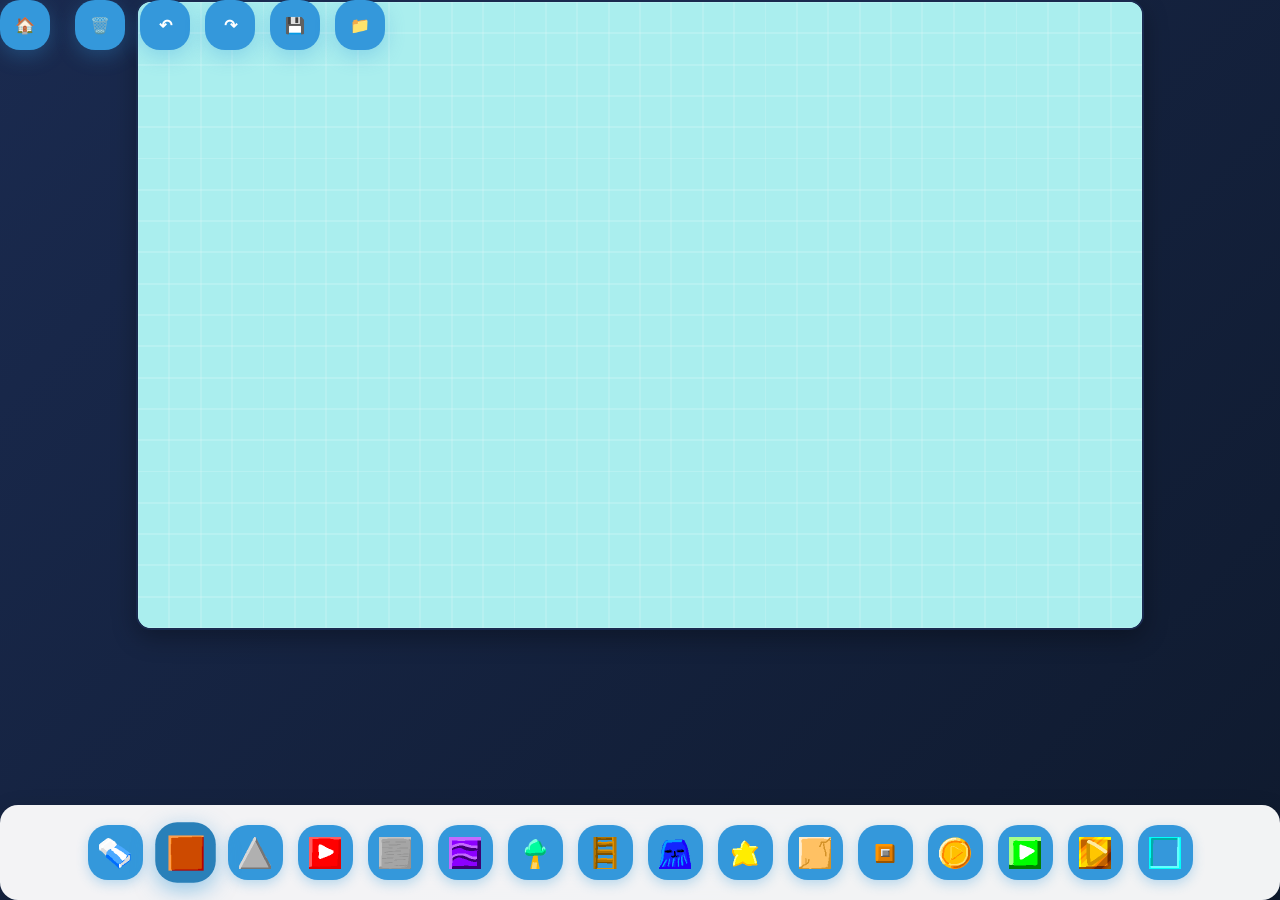
==== editor.html @ df490952 "Add files via upload" ====
<!DOCTYPE html>
<html lang="ja">
<head>
  <meta charset="UTF-8" />
  <meta name="viewport" content="width=device-width, initial-scale=1.0, user-scalable=no, viewport-fit=cover">
  <meta name="apple-mobile-web-app-capable" content="yes">
  <meta name="apple-mobile-web-app-status-bar-style" content="black-translucent">
  <meta name="mobile-web-app-capable" content="yes">
  <meta name="theme-color" content="#1a2a4f">
  <title>2Dマップエディタ（ドラッグ設置対応）</title>
  <style>
    * {
      touch-action: manipulation;
      -webkit-touch-callout: none;
      -webkit-user-select: none;
      -khtml-user-select: none;
      -moz-user-select: none;
      -ms-user-select: none;
      user-select: none;
      box-sizing: border-box;
    }
    
    html {
      background: linear-gradient(135deg, #1a2a4f, #0f1a2e);
      min-height: 100vh;
      min-height: 100dvh;
    }
    
    body {
      margin: 0;
      font-family: "Yu Gothic", "Hiragino Kaku Gothic ProN", sans-serif;
      background: linear-gradient(135deg, #1a2a4f, #0f1a2e);
      color: #1a2a4f;
      display: flex;
      flex-direction: column;
      align-items: center;
      overflow: hidden;
      position: fixed;
      width: 100vw;
      height: 100vh;
      height: 100dvh;
      -webkit-overflow-scrolling: touch;
    }
    
    canvas {
      background: #aee;
      image-rendering: pixelated;
      image-rendering: -moz-crisp-edges;
      image-rendering: crisp-edges;
      border: 2px solid #1a2a4f;
      max-width: 100vw;
      max-height: 70vh;
      max-height: 70dvh;
      width: auto;
      height: auto;
      touch-action: none;
      box-shadow: 0 8px 25px rgba(0,0,0,0.3);
      border-radius: 15px;
    }
    
    #slotBar {
      display: flex;
      justify-content: center;
      background: rgba(255, 255, 255, 0.95);
      border-radius: 18px;
      padding: clamp(15px, 4vw, 20px);
      margin: clamp(15px, 4vw, 20px);
      gap: clamp(12px, 3vw, 15px);
      flex-wrap: wrap;
      max-width: 1200px;
      width: 100%;
      box-shadow: 0 8px 25px rgba(0,0,0,0.2);
      margin-top: 80px;
      backdrop-filter: blur(15px);
      -webkit-backdrop-filter: blur(15px);
    }
    
    .tile-slot {
      width: clamp(45px, 12vw, 55px);
      height: clamp(45px, 12vw, 55px);
      border-radius: 20px;
      border: none;
      display: flex;
      justify-content: center;
      align-items: center;
      cursor: pointer;
      background: #3498db;
      color: white;
      font-size: clamp(12px, 3vw, 14px);
      font-weight: bold;
      transition: all 0.3s ease;
      box-shadow: 0 4px 12px rgba(52, 152, 219, 0.3);
    }
    
    .tile-slot:hover {
      background: #2980b9;
      transform: translateY(-3px);
      box-shadow: 0 6px 18px rgba(52, 152, 219, 0.4);
    }
    
    .tile-slot.selected {
      background: #2980b9;
      color: white;
      transform: scale(1.1);
      box-shadow: 0 6px 20px rgba(52, 152, 219, 0.5);
    }
    
    #homeButton, #clearButton, #undoButton, #redoButton, #exportButton, #importButton {
      position: absolute;
      top: env(safe-area-inset-top, 10px);
      font-size: clamp(16px, 4vw, 18px);
      padding: clamp(12px, 3vw, 16px);
      z-index: 999;
      background: #3498db;
      color: white;
      border-radius: 20px;
      border: none;
      font-weight: bold;
      cursor: pointer;
      min-width: clamp(50px, 12vw, 60px);
      height: clamp(50px, 12vw, 60px);
      display: flex;
      align-items: center;
      justify-content: center;
      box-shadow: 0 6px 20px rgba(52, 152, 219, 0.3);
      transition: all 0.3s ease;
    }
    
    #homeButton:hover, #clearButton:hover, #undoButton:hover, #redoButton:hover, #exportButton:hover, #importButton:hover {
      background: #2980b9;
      transform: translateY(-3px);
      box-shadow: 0 8px 25px rgba(52, 152, 219, 0.4);
    }
    
    #homeButton { left: env(safe-area-inset-left, 10px); }
    #clearButton { left: calc(env(safe-area-inset-left, 10px) + 75px); }
    #undoButton { left: calc(env(safe-area-inset-left, 10px) + 140px); }
    #redoButton { left: calc(env(safe-area-inset-left, 10px) + 205px); }
    #exportButton { left: calc(env(safe-area-inset-left, 10px) + 270px); }
    #importButton { left: calc(env(safe-area-inset-left, 10px) + 335px); }
    
    #fileInput {
      display: none;
    }
    
    /* モバイル用のボタン配置 */
    @media (max-width: 768px) {
      #homeButton, #clearButton, #undoButton, #redoButton, #exportButton, #importButton {
        top: env(safe-area-inset-top, 5px);
        font-size: clamp(16px, 4vw, 18px);
        padding: clamp(10px, 2.5vw, 15px);
        min-width: clamp(45px, 10vw, 55px);
        height: clamp(45px, 10vw, 55px);
      }
      
      #homeButton { left: env(safe-area-inset-left, 5px); }
      #clearButton { left: calc(env(safe-area-inset-left, 5px) + 65px); }
      #undoButton { left: calc(env(safe-area-inset-left, 5px) + 125px); }
      #redoButton { left: calc(env(safe-area-inset-left, 5px) + 185px); }
      #exportButton { left: calc(env(safe-area-inset-left, 5px) + 245px); }
      #importButton { left: calc(env(safe-area-inset-left, 5px) + 305px); }
      
      .tile-slot {
        width: clamp(40px, 10vw, 50px);
        height: clamp(40px, 10vw, 50px);
        font-size: clamp(11px, 2.5vw, 13px);
      }
      
      #slotBar {
        padding: clamp(12px, 3vw, 15px);
        gap: clamp(10px, 2.5vw, 12px);
        margin-top: 70px;
      }
    }
    
    /* 小さい画面でのボタン配置（上部いっぱいに配置） */
    @media (max-width: 600px) {
      #homeButton, #clearButton, #undoButton, #redoButton, #exportButton, #importButton {
        top: env(safe-area-inset-top, 5px);
        font-size: clamp(14px, 3.5vw, 16px);
        padding: clamp(8px, 2vw, 12px);
        min-width: clamp(40px, 8vw, 50px);
        height: clamp(40px, 8vw, 50px);
      }
      
      /* 上部いっぱいに横並びで配置 */
      #homeButton { left: env(safe-area-inset-left, 5px); }
      #clearButton { left: calc(env(safe-area-inset-left, 5px) + 60px); }
      #undoButton { left: calc(env(safe-area-inset-left, 5px) + 115px); }
      #redoButton { left: calc(env(safe-area-inset-left, 5px) + 170px); }
      #exportButton { left: calc(env(safe-area-inset-left, 5px) + 225px); }
      #importButton { left: calc(env(safe-area-inset-left, 5px) + 280px); }
      
      .tile-slot {
        width: clamp(35px, 8vw, 45px);
        height: clamp(35px, 8vw, 45px);
        font-size: clamp(10px, 2vw, 12px);
      }
      
      #slotBar {
        padding: clamp(10px, 2.5vw, 12px);
        gap: clamp(8px, 2vw, 10px);
        margin-top: 70px;
        max-width: 800px;
      }
    }
    
    /* 横画面対応 */
    @media (orientation: landscape) {
      canvas {
        max-height: 80vh;
        max-height: 80dvh;
      }
      
      #slotBar {
        position: fixed;
        bottom: env(safe-area-inset-bottom, 15px);
        left: env(safe-area-inset-left, 15px);
        right: env(safe-area-inset-right, 15px);
        margin: 0;
        margin-top: 0;
        max-width: none;
        width: auto;
      }
      
      #homeButton, #clearButton, #undoButton, #redoButton, #exportButton, #importButton {
        top: env(safe-area-inset-top, 5px);
        font-size: clamp(14px, 3vw, 16px);
        padding: clamp(8px, 2vw, 12px);
        min-width: clamp(40px, 8vw, 50px);
        height: clamp(40px, 8vw, 50px);
      }
    }
    
    /* iPhone SE などの小さい画面 */
    @media (max-width: 375px) and (max-height: 667px) {
      .tile-slot {
        width: clamp(32px, 7vw, 40px);
        height: clamp(32px, 7vw, 40px);
        font-size: clamp(9px, 2vw, 11px);
      }
      
      #slotBar {
        padding: clamp(8px, 2vw, 10px);
        gap: clamp(6px, 1.5vw, 8px);
        margin-top: 65px;
      }
      
      #homeButton, #clearButton, #undoButton, #redoButton, #exportButton, #importButton {
        min-width: clamp(35px, 7vw, 45px);
        height: clamp(35px, 7vw, 45px);
        font-size: clamp(12px, 3vw, 14px);
      }
    }
    
    /* 高解像度ディスプレイ対応 */
    @media (-webkit-min-device-pixel-ratio: 2), (min-resolution: 192dpi) {
      .tile-slot {
        border-width: 1px;
      }
      
      #homeButton, #clearButton, #undoButton, #redoButton, #exportButton, #importButton {
        border-width: 1px;
      }
    }
  </style>
</head>
<body>
  <div id="message" style="position:fixed;top:10px;left:50%;transform:translateX(-50%);background:#fff;padding:8px 16px;border-radius:8px;color:#1a2a4f;display:none;z-index:9999;font-weight:bold"></div>
  <canvas id="gameCanvas" width="1024" height="640"></canvas>
  <div id="slotBar"></div>
  <button id="homeButton">🏠</button>
  <button id="clearButton">🗑️</button>
  <button id="undoButton">↶</button>
  <button id="redoButton">↷</button>
  <button id="exportButton">💾</button>
  <button id="importButton">📁</button>
  <input type="file" id="fileInput" accept=".json">
  <script>
    const urlParams = new URLSearchParams(window.location.search);
    const slotName = urlParams.get("slot") || "新しいワールド";

    const TILE_SIZE = 32;
    const canvas = document.getElementById("gameCanvas");
    const ctx = canvas.getContext("2d");

    // キャンバスサイズの動的調整
    function resizeCanvas() {
      const maxWidth = window.innerWidth * 0.95;
      const maxHeight = window.innerHeight * 0.7;
      const aspectRatio = 1024 / 640; // 元のキャンバスのアスペクト比
      
      let newWidth = maxWidth;
      let newHeight = maxWidth / aspectRatio;
      
      if (newHeight > maxHeight) {
        newHeight = maxHeight;
        newWidth = maxHeight * aspectRatio;
      }
      
      // キャンバスの表示サイズを調整（実際の解像度は変更しない）
      canvas.style.width = newWidth + 'px';
      canvas.style.height = newHeight + 'px';
      
      console.log('エディターキャンバスサイズ調整:', {
        width: newWidth,
        height: newHeight
      });
    }

    // 初期サイズ調整
    resizeCanvas();

    // ウィンドウリサイズ時の調整
    window.addEventListener('resize', resizeCanvas);
    window.addEventListener('orientationchange', () => {
      setTimeout(resizeCanvas, 100); // 向き変更後に少し待ってから調整
    });

    const cols = 100;
    const rows = 20;
    const map = Array.from({ length: rows }, () => Array(cols).fill(0));

    // 取り消し・やり直し機能の履歴管理
    let undoHistory = [];
    let redoHistory = [];
    let isUndoRedoAction = false; // 取り消し・やり直し中のフラグ

    // --- ワールドデータ自動読み込み ---
    function loadWorldData() {
      const saved = localStorage.getItem("world_" + slotName);
      if (saved) {
        try {
          const mapData = JSON.parse(saved);
          if (Array.isArray(mapData)) {
            // 古い形式（配列のみ）
            if (mapData.length === rows) {
              map.length = 0;
              map.push(...mapData);
            }
            window.dummyOverlays = {};
          } else if (mapData.map && Array.isArray(mapData.map)) {
            // 新しい形式（mapとdummyOverlaysを含む）
            if (mapData.map.length === rows) {
              map.length = 0;
              map.push(...mapData.map);
            }
            window.dummyOverlays = mapData.dummyOverlays || {};
          }
        } catch (e) {
          console.error("ワールドデータ読み込みエラー:", e);
          // 読み込み失敗時は何もしない
        }
      } else {
        // 保存データがない場合は初期化
        window.dummyOverlays = {};
      }
    }
    loadWorldData();

    // 設定の読み込み
    function loadEditorSettings() {
      const settings = JSON.parse(localStorage.getItem('gameSettings') || '{}');
      const keySettings = JSON.parse(localStorage.getItem('keySettings') || '{}');
      
      const defaults = {
        showGrid: true,
        snapToGrid: true
      };
      
      // デフォルトキー設定
      const defaultKeys = {
        editorLeft: 'a',
        editorRight: 'd',
        editorUp: 'w',
        editorDown: 's'
      };
      
      window.showGrid = settings.showGrid !== undefined ? settings.showGrid : defaults.showGrid;
      window.snapToGrid = settings.snapToGrid !== undefined ? settings.snapToGrid : defaults.snapToGrid;
      
      // エディターキー設定
      window.editorKeys = {};
      Object.keys(defaultKeys).forEach(key => {
        window.editorKeys[key] = keySettings[key] || defaultKeys[key];
      });
      
      console.log('エディタ設定読み込み完了:', {
        showGrid: window.showGrid, 
        snapToGrid: window.snapToGrid,
        keys: window.editorKeys
      });
    }
    loadEditorSettings();

    // 設定変更時のリアルタイム反映
    window.addEventListener('storage', (e) => {
      if (e.key === 'gameSettings' || e.key === 'keySettings') {
        console.log('エディタ設定が変更されました');
        loadEditorSettings();
      }
    });

    // images（0:消しゴム, 1:地面, 2:土, 3:敵, 4:ゴール, 5:石, 6:毒, 7:きのこ, 8:ハシゴ, 9:動く敵）
    const images = {
      0: new Image(),
      1: new Image(),
      2: new Image(),
      3: new Image(),
      4: new Image(),
      5: new Image(),
      6: new Image(),
      7: new Image(),
      8: new Image(),
      9: new Image(),
      10:new Image(),
      11:new Image(), // breakable block
      12: new Image(), // rail1
      13: new Image(), // rail2
      14: new Image(), // rail3
      15: new Image(), // coin
      16: new Image(), // checkpoint
      17: new Image(), // goldgoal
      19: new Image(), // dummy block
    };

    images[0].src = "assets/eraser.png";
    images[1].src = "assets/ground.png";
    images[2].src = "assets/dirt.png";
    images[3].src = "assets/enemy.png";
    images[4].src = "assets/goal.png";
    images[5].src = "assets/stone.png";
    images[6].src = "assets/poison.png";
    images[7].src = "assets/trampoline.png";
    images[8].src = "assets/ladder.png";
    images[9].src = "assets/enemy-move1.png";
    images[10].src = "assets/spawn.png";
    images[11].src = "assets/breakblock.png"; // breakable block
    images[12].src = "assets/rail1.png";
    images[13].src = "assets/rail2.png";
    images[14].src = "assets/rail3.png";
    images[15].src = "assets/coin.png";
    images[16].src = "assets/checkpoint.png";
    images[17].src = "assets/goldgoal.png";
    images[19].src = "assets/dummy.png"; // ダミーブロック
    
    // 画像読み込みエラーハンドリング
    Object.values(images).forEach(img => {
      img.onerror = function() {
        console.warn('画像読み込みエラー:', img.src);
      };
    });

    // スロットバー生成
    const slotBar = document.getElementById("slotBar");
    slotBar.innerHTML = "";
    // 1, 12, 13を除外しつつ15（コイン）、16（中間地点）、17（ゴールドゴール）、19（ダミー）は含める
    const slotIndices = Array.from({length: 20}, (_, i) => i).filter(i => i !== 1 && i !== 12 && i !== 13 && i !== 18);
    for (const i of slotIndices) {
      const div = document.createElement("div");
      div.className = "tile-slot";
      div.dataset.tile = i;
      div.innerHTML = `<img src="${images[i].src}" width="32" height="32">`;
      div.onclick = () => {
        document.querySelectorAll('.tile-slot').forEach(e => e.classList.remove("selected"));
        div.classList.add("selected");
        selectedTile = parseInt(div.dataset.tile);
      };
      // デフォルトは土（2）
      if (i === 2) div.classList.add("selected");
      slotBar.appendChild(div);
    }
    let selectedTile = 2;

    function showMessage(text) {
      const msg = document.getElementById("message");
      msg.innerText = text;
      msg.style.display = "block";
      setTimeout(() => { msg.style.display = "none"; }, 2000);
    }

    function showConfirm(text, onYes, onNo) {
      let old = document.getElementById("confirmDialog");
      if (old) old.remove();
      const dialog = document.createElement("div");
      dialog.id = "confirmDialog";
      dialog.style.position = "fixed";
      dialog.style.top = "50%";
      dialog.style.left = "50%";
      dialog.style.transform = "translate(-50%,-50%)";
      dialog.style.background = "#fff";
      dialog.style.color = "#1a2a4f";
      dialog.style.padding = "24px 32px";
      dialog.style.borderRadius = "18px"; // ←より大きな丸みもOK
      dialog.style.boxShadow = "0 6px 20px rgba(0,0,0,0.15)";
      dialog.style.zIndex = "99999";
      dialog.style.fontWeight = "bold";
      dialog.style.fontFamily = "\"Yu Gothic\", sans-serif";
      dialog.innerHTML = `
        <div style="margin-bottom:18px;font-size:18px;text-align:center;">${text}</div>
        <div style="display:flex;gap:24px;justify-content:center;">
          <button id="yesBtn" style="padding:10px 32px;border:none;border-radius:12px;background:#4466ff;color:#fff;font-size:16px;font-weight:bold;cursor:pointer;box-shadow:0 1px 4px #2235;">はい</button>
          <button id="noBtn" style="padding:10px 32px;border:none;border-radius:12px;background:#ccc;color:#1a2a4f;font-size:16px;font-weight:bold;cursor:pointer;">いいえ</button>
        </div>
      `;
      document.body.appendChild(dialog);
      document.getElementById("yesBtn").onclick = () => {
        dialog.remove();
        if (onYes) onYes();
      };
      document.getElementById("noBtn").onclick = () => {
        dialog.remove();
        if (onNo) onNo();
      };
    }

    // ボタンイベント
    document.getElementById("homeButton").onclick = () => {
      showConfirm("ホームに戻りますか？", () => {
        // 自動保存処理
        saveMap();
        // サムネイル保存処理
        draw();
        setTimeout(function() {
          localStorage.removeItem('thumb_' + slotName);
          const thumbCanvas = document.createElement('canvas');
          thumbCanvas.width = 256;
          thumbCanvas.height = 160;
          const thumbCtx = thumbCanvas.getContext('2d');
          thumbCtx.drawImage(canvas, 0, 0, thumbCanvas.width, thumbCanvas.height);
          const dataUrl = thumbCanvas.toDataURL('image/png');
          localStorage.setItem('thumb_' + slotName, dataUrl);
          setTimeout(function() {
            location.href = 'home.html';
          }, 50); // 50msだけ待つ
        }, 0);
      });
    };
    document.getElementById("clearButton").onclick = () => {
      showConfirm("マップをクリアしますか？この操作は取り消せません。", () => {
        saveMapState(); // クリア前の状態を保存
        for (let r = 0; r < rows; r++) {
          for (let c = 0; c < cols; c++) {
            map[r][c] = 0;
          }
        }
        window.dummyOverlays = {};
        showMessage("マップをクリアしました！");
      });
    };
    document.getElementById("undoButton").onclick = undo;
    document.getElementById("redoButton").onclick = redo;
    document.getElementById("exportButton").onclick = exportWorldData;
    document.getElementById("importButton").onclick = () => {
      document.getElementById("fileInput").click();
    };

    // ファイル選択時のイベント
    document.getElementById("fileInput").addEventListener("change", (e) => {
      const file = e.target.files[0];
      if (file) {
        importWorldData(file);
        // ファイル入力をリセット（同じファイルを再度選択できるように）
        e.target.value = "";
      }
    });

    // キーボードショートカット
    document.addEventListener("keydown", (e) => {
      if (e.ctrlKey || e.metaKey) { // Ctrl (Windows) または Cmd (Mac)
        if (e.key === "z") {
          e.preventDefault();
          undo();
        } else if (e.key === "y") {
          e.preventDefault();
          redo();
        }
      }
    });

    const camera = { x: 0, y: 0 };
    const keys = {};
    document.addEventListener("keydown", e => keys[e.key] = true);
    document.addEventListener("keyup", e => keys[e.key] = false);

    let isMouseDown = false;
    let hasSavedState = false; // ドラッグ中の状態保存フラグ
    canvas.addEventListener("mousedown", e => {
      isMouseDown = true;
      hasSavedState = false; // ドラッグ開始時にリセット
    });
    canvas.addEventListener("mouseup", e => {
      isMouseDown = false;
      hasSavedState = false; // ドラッグ終了時にリセット
    });
    canvas.addEventListener("mouseleave", e => {
      isMouseDown = false;
      hasSavedState = false; // マウスが離れた時もリセット
    });

    canvas.addEventListener("mousemove", placeTile);
    canvas.addEventListener("click", placeTile);

    // タッチイベント対応
    let isTouchDown = false;
    let lastPlacedTile = { row: -1, col: -1 }; // 最後に配置したタイルの位置
    let lastTouchTime = 0; // 最後のタッチ処理時間
    const touchThrottle = 16; // 約60fps（16ms間隔）
    
    canvas.addEventListener("touchstart", e => {
      e.preventDefault(); // デフォルトのスクロールを防ぐ
      isTouchDown = true;
      hasSavedState = false; // タッチ開始時にリセット
      lastPlacedTile = { row: -1, col: -1 }; // タッチ開始時にリセット
    });
    canvas.addEventListener("touchend", e => {
      e.preventDefault();
      isTouchDown = false;
      hasSavedState = false; // タッチ終了時にリセット
      lastPlacedTile = { row: -1, col: -1 }; // タッチ終了時にリセット
    });
    canvas.addEventListener("touchcancel", e => {
      e.preventDefault();
      isTouchDown = false;
      hasSavedState = false; // タッチキャンセル時もリセット
      lastPlacedTile = { row: -1, col: -1 }; // タッチキャンセル時もリセット
    });

    canvas.addEventListener("touchmove", e => {
      e.preventDefault(); // デフォルトのスクロールを防ぐ
      const now = performance.now();
      if (isTouchDown && e.touches.length > 0 && now - lastTouchTime > touchThrottle) {
        const touch = e.touches[0];
        placeTileTouch(touch);
        lastTouchTime = now;
      }
    });

    function placeTile(e) {
      if (!isMouseDown && e.type !== "click") return;
      const rect = canvas.getBoundingClientRect();
      const mx = e.clientX - rect.left + camera.x;
      const my = e.clientY - rect.top + camera.y;
      const col = Math.floor(mx / TILE_SIZE);
      const row = Math.floor(my / TILE_SIZE);
      if (col >= 0 && col < cols && row >= 0 && row < rows) {
        // ドラッグ中の最初の1回だけ、またはクリック時に状態を保存
        if (!hasSavedState || e.type === "click") {
          saveMapState();
          hasSavedState = true;
        }
        
        if (selectedTile === 10) {
          for (let r = 0; r < rows; r++) {
            for (let c = 0; c < cols; c++) {
              if (map[r][c] === 10) map[r][c] = 0;
            }
          }
          map[row][col] = 10;
        } else if (selectedTile === 19) { // ダミーブロック
          // ダミーブロックは既存ブロックの上にのみ置ける
          const existingTile = map[row][col];
          if (existingTile !== 0 && existingTile !== 19) {
            // 既存ブロックの上にダミーを重ねる（見た目は元のブロック、当たり判定なし）
            map[row][col] = 19; // ダミーブロックとして記録
            // 元のブロックの情報を保存（見た目用）
            if (!window.dummyOverlays) window.dummyOverlays = {};
            window.dummyOverlays[`${row},${col}`] = existingTile;
          }
        } else if (selectedTile === 14) { // rail3を設置
          map[row][col] = 14;
          // 連結判定して自動置換
          updateRailTiles(row, col);
          // 両隣も更新
          if (col > 0) updateRailTiles(row, col - 1);
          if (col < cols - 1) updateRailTiles(row, col + 1);
        } else if (selectedTile === 2) { // 土
          // dirtを置いた時、上に何もなければground、そうでなければdirt
          if (row === 0 || map[row-1][col] === 0) {
            map[row][col] = 1;
          } else {
            map[row][col] = 2;
          }
          // すべてのgroundについて、上に何かあればdirtに変換
          for (let r = 0; r < rows; r++) {
            for (let c = 0; c < cols; c++) {
              if (map[r][c] === 1 && r > 0 && map[r-1][c] !== 0) {
                map[r][c] = 2;
              }
            }
          }
        } else {
          map[row][col] = selectedTile;
        }
      }
    }

    function placeTileTouch(touch) {
      const rect = canvas.getBoundingClientRect();
      const mx = touch.clientX - rect.left + camera.x;
      const my = touch.clientY - rect.top + camera.y;
      const col = Math.floor(mx / TILE_SIZE);
      const row = Math.floor(my / TILE_SIZE);
      
      // 同じタイルに重複配置しないようにチェック
      if (col === lastPlacedTile.col && row === lastPlacedTile.row) {
        return;
      }
      
      if (col >= 0 && col < cols && row >= 0 && row < rows) {
        // 最後に配置したタイルの位置を記録
        lastPlacedTile = { row, col };
        
        // タッチ中の最初の1回だけ状態を保存
        if (!hasSavedState) {
          saveMapState();
          hasSavedState = true;
        }
        
        if (selectedTile === 10) {
          for (let r = 0; r < rows; r++) {
            for (let c = 0; c < cols; c++) {
              if (map[r][c] === 10) map[r][c] = 0;
            }
          }
          map[row][col] = 10;
        } else if (selectedTile === 19) { // ダミーブロック
          // ダミーブロックは既存ブロックの上にのみ置ける
          const existingTile = map[row][col];
          if (existingTile !== 0 && existingTile !== 19) {
            // 既存ブロックの上にダミーを重ねる（見た目は元のブロック、当たり判定なし）
            map[row][col] = 19; // ダミーブロックとして記録
            // 元のブロックの情報を保存（見た目用）
            if (!window.dummyOverlays) window.dummyOverlays = {};
            window.dummyOverlays[`${row},${col}`] = existingTile;
          }
        } else if (selectedTile === 14) { // rail3を設置
          map[row][col] = 14;
          // 連結判定して自動置換
          updateRailTiles(row, col);
          // 両隣も更新
          if (col > 0) updateRailTiles(row, col - 1);
          if (col < cols - 1) updateRailTiles(row, col + 1);
        } else if (selectedTile === 2) { // 土
          // dirtを置いた時、上に何もなければground、そうでなければdirt
          if (row === 0 || map[row-1][col] === 0) {
            map[row][col] = 1;
          } else {
            map[row][col] = 2;
          }
          // すべてのgroundについて、上に何かあればdirtに変換
          for (let r = 0; r < rows; r++) {
            for (let c = 0; c < cols; c++) {
              if (map[r][c] === 1 && r > 0 && map[r-1][c] !== 0) {
                map[r][c] = 2;
              }
            }
          }
        } else {
          map[row][col] = selectedTile;
        }
      }
    }

    // レール連結状態に応じてタイルIDを自動で置換
    function updateRailTiles(row, col) {
      if (map[row][col] < 12 || map[row][col] > 14) return;
      const left = col > 0 && map[row][col - 1] >= 12 && map[row][col - 1] <= 14;
      const right = col < cols - 1 && map[row][col + 1] >= 12 && map[row][col + 1] <= 14;
      if (!left && !right) {
        map[row][col] = 14; // 単体
      } else if (left && right) {
        map[row][col] = 12; // 中間
      } else if (right) {
        map[row][col] = 13; // 右端
      } else if (left) {
        map[row][col] = 13; // 左端（反転描画は描画時に）
      }
    }

    function update() {
      const camSpeed = 8;
      // キー設定を使用したカメラ移動
      const leftKey = window.editorKeys?.editorLeft || 'a';
      const rightKey = window.editorKeys?.editorRight || 'd';
      const upKey = window.editorKeys?.editorUp || 'w';
      const downKey = window.editorKeys?.editorDown || 's';
      
      if (keys[leftKey.toLowerCase()] || keys[leftKey.toUpperCase()] || keys["ArrowLeft"]) camera.x -= camSpeed;
      if (keys[rightKey.toLowerCase()] || keys[rightKey.toUpperCase()] || keys["ArrowRight"]) camera.x += camSpeed;
      if (keys[upKey.toLowerCase()] || keys[upKey.toUpperCase()] || keys["ArrowUp"]) camera.y -= camSpeed;
      if (keys[downKey.toLowerCase()] || keys[downKey.toUpperCase()] || keys["ArrowDown"]) camera.y += camSpeed;
      camera.x = Math.max(0, Math.min(camera.x, cols * TILE_SIZE - canvas.width));
      camera.y = Math.max(0, Math.min(camera.y, rows * TILE_SIZE - canvas.height));
      
      // 土と草の変換処理（0.5秒間に一度）
      if (!window.groundDirtTimer) window.groundDirtTimer = 0;
      window.groundDirtTimer++;
      if (window.groundDirtTimer >= 30) { // 60fps * 0.5秒 = 30フレーム
        for (let r = 0; r < rows; r++) {
          for (let c = 0; c < cols; c++) {
            if (map[r][c] === 1 && r > 0 && map[r-1][c] !== 0) {
              // スコアをゲットできるブロック、チェックポイント、スポーン地点、動く敵は除外
              const tileAbove = map[r-1][c];
              if (tileAbove !== 4 && tileAbove !== 15 && tileAbove !== 16 && tileAbove !== 17 && tileAbove !== 10 && tileAbove !== 3) {
                map[r][c] = 2; // groundの上に何かあればdirtに変換
              }
            }
            if (map[r][c] === 2 && (r === 0 || map[r-1][c] === 0)) {
              map[r][c] = 1; // dirtの上に何もなければgroundに変換
            }
          }
        }
        window.groundDirtTimer = 0;
      }
    }
    

    function draw() {
      ctx.clearRect(0, 0, canvas.width, canvas.height);
      ctx.fillStyle = "#aee";
      ctx.fillRect(0, 0, canvas.width, canvas.height);
      
      // 1. 通常のタイルを描画（ダミーブロックは除外）
      for (let r = 0; r < rows; r++) {
        for (let c = 0; c < cols; c++) {
          const tile = map[r][c];
          const x = c * TILE_SIZE - camera.x;
          const y = r * TILE_SIZE - camera.y;
          
          // ダミーブロックは後で描画するのでスキップ
          if (tile === 19) continue;
          
          if (tile >= 12 && tile <= 14) {
            // レール描画
            if (tile === 12) {
              ctx.drawImage(images[12], x, y, TILE_SIZE, TILE_SIZE); // 中間
            } else if (tile === 13) {
              // 左端か右端か判定
              const left = c > 0 && map[r][c-1] >= 12 && map[r][c-1] <= 14;
              if (left) {
                // 右端
                ctx.drawImage(images[13], x, y, TILE_SIZE, TILE_SIZE);
              } else {
                // 左端（反転）
                ctx.save();
                ctx.translate(x + TILE_SIZE, y);
                ctx.scale(-1, 1);
                ctx.drawImage(images[13], 0, 0, TILE_SIZE, TILE_SIZE);
                ctx.restore();
              }
            } else if (tile === 14) {
              ctx.drawImage(images[14], x, y, TILE_SIZE, TILE_SIZE); // 単体
            }
          } else if (tile !== 0 && images[tile]) {
            ctx.drawImage(images[tile], x, y, TILE_SIZE, TILE_SIZE);
          }
        }
      }
      
      // 2. ダミーブロックを一番手前に描画
      for (let r = 0; r < rows; r++) {
        for (let c = 0; c < cols; c++) {
          const tile = map[r][c];
          if (tile === 19 && window.dummyOverlays && window.dummyOverlays[`${r},${c}`]) {
            const x = c * TILE_SIZE - camera.x;
            const y = r * TILE_SIZE - camera.y;
            const drawTile = window.dummyOverlays[`${r},${c}`];
            
            // ダミーブロックの見た目を描画（元のブロックの見た目）
            if (drawTile >= 12 && drawTile <= 14) {
              // レール描画
              if (drawTile === 12) {
                ctx.drawImage(images[12], x, y, TILE_SIZE, TILE_SIZE); // 中間
              } else if (drawTile === 13) {
                // 左端か右端か判定
                const left = c > 0 && map[r][c-1] >= 12 && map[r][c-1] <= 14;
                if (left) {
                  // 右端
                  ctx.drawImage(images[13], x, y, TILE_SIZE, TILE_SIZE);
                } else {
                  // 左端（反転）
                  ctx.save();
                  ctx.translate(x + TILE_SIZE, y);
                  ctx.scale(-1, 1);
                  ctx.drawImage(images[13], 0, 0, TILE_SIZE, TILE_SIZE);
                  ctx.restore();
                }
              } else if (drawTile === 14) {
                ctx.drawImage(images[14], x, y, TILE_SIZE, TILE_SIZE); // 単体
              }
            } else if (drawTile !== 0 && images[drawTile]) {
              ctx.drawImage(images[drawTile], x, y, TILE_SIZE, TILE_SIZE);
            }
            
            // ダミーブロックであることを示すオーバーレイ（半透明の赤い枠）
            ctx.save();
            ctx.strokeStyle = "rgba(255, 0, 0, 0.7)";
            ctx.lineWidth = 2;
            ctx.strokeRect(x + 1, y + 1, TILE_SIZE - 2, TILE_SIZE - 2);
            ctx.restore();
          }
        }
      }
      
      // グリッド描画
      if (window.showGrid) {
        ctx.strokeStyle = "rgba(255, 255, 255, 0.3)";
        ctx.lineWidth = 1;
        // 縦線
        for (let c = 0; c <= cols; c++) {
          const x = c * TILE_SIZE - camera.x;
          ctx.beginPath();
          ctx.moveTo(x, 0);
          ctx.lineTo(x, canvas.height);
          ctx.stroke();
        }
        // 横線
        for (let r = 0; r <= rows; r++) {
          const y = r * TILE_SIZE - camera.y;
          ctx.beginPath();
          ctx.moveTo(0, y);
          ctx.lineTo(canvas.width, y);
          ctx.stroke();
        }
      }
    }

    function gameLoop() {
      update();
      draw();
      requestAnimationFrame(gameLoop);
    }

    Promise.all(Object.values(images).map(img => new Promise(res => img.onload = res))).then(() => {
      gameLoop();
    });

    function saveMap() {
      const mapData = {
        map: map,
        dummyOverlays: window.dummyOverlays || {}
      };
      localStorage.setItem("world_" + slotName, JSON.stringify(mapData));
    }

    function loadMap() {
      const saved = localStorage.getItem("world_" + slotName);
      if (saved) {
        try {
          const mapData = JSON.parse(saved);
          if (Array.isArray(mapData)) {
            // 古い形式（配列のみ）
            map.length = 0;
            map.push(...mapData);
            window.dummyOverlays = {};
            showMessage("マップを読み込みました！");
          } else if (mapData.map && Array.isArray(mapData.map)) {
            // 新しい形式（mapとdummyOverlaysを含む）
            map.length = 0;
            map.push(...mapData.map);
            window.dummyOverlays = mapData.dummyOverlays || {};
            showMessage("マップを読み込みました！");
          }
        } catch (e) {
          showMessage("読み込みエラー: " + e.message);
        }
      } else {
        showMessage("保存されたマップがありません！");
      }
    }

    // マップの状態を保存
    function saveMapState() {
      if (isUndoRedoAction) return; // 取り消し・やり直し中は保存しない
      
      const mapCopy = map.map(row => [...row]); // ディープコピー
      const dummyOverlaysCopy = window.dummyOverlays ? JSON.parse(JSON.stringify(window.dummyOverlays)) : {};
      
      undoHistory.push({
        map: mapCopy,
        dummyOverlays: dummyOverlaysCopy
      });
      
      // 履歴は最大20個まで保持
      if (undoHistory.length > 20) {
        undoHistory.shift();
      }
      
      // やり直し履歴をクリア
      redoHistory = [];
    }

    // 取り消し機能
    function undo() {
      if (undoHistory.length === 0) {
        showMessage("取り消す操作がありません");
        return;
      }
      
      // 現在の状態をやり直し履歴に保存
      const currentMap = map.map(row => [...row]);
      const currentDummyOverlays = window.dummyOverlays ? JSON.parse(JSON.stringify(window.dummyOverlays)) : {};
      redoHistory.push({
        map: currentMap,
        dummyOverlays: currentDummyOverlays
      });
      
      // 前の状態を復元
      const previousState = undoHistory.pop();
      isUndoRedoAction = true;
      
      map.length = 0;
      map.push(...previousState.map);
      window.dummyOverlays = previousState.dummyOverlays;
      
      isUndoRedoAction = false;
      showMessage("取り消しました");
    }

    // やり直し機能
    function redo() {
      if (redoHistory.length === 0) {
        showMessage("やり直す操作がありません");
        return;
      }
      
      // 現在の状態をやり直し履歴に保存
      const currentMap = map.map(row => [...row]);
      const currentDummyOverlays = window.dummyOverlays ? JSON.parse(JSON.stringify(window.dummyOverlays)) : {};
      redoHistory.push({
        map: currentMap,
        dummyOverlays: currentDummyOverlays
      });
      
      // 次の状態を復元
      const nextState = redoHistory.pop();
      isUndoRedoAction = true;
      
      map.length = 0;
      map.push(...nextState.map);
      window.dummyOverlays = nextState.dummyOverlays;
      
      isUndoRedoAction = false;
      showMessage("やり直しました");
    }

    // ワールドデータをJSONファイルとしてエクスポート
    function exportWorldData() {
      const worldData = {
        name: slotName,
        map: map,
        dummyOverlays: window.dummyOverlays || {},
        exportDate: new Date().toISOString(),
        version: "1.0"
      };
      
      const dataStr = JSON.stringify(worldData, null, 2);
      const dataBlob = new Blob([dataStr], {type: 'application/json'});
      
      const link = document.createElement('a');
      link.href = URL.createObjectURL(dataBlob);
      link.download = `${slotName}_world.json`;
      link.click();
      
      URL.revokeObjectURL(link.href);
      showMessage("ワールドデータをエクスポートしました！");
    }

    // JSONファイルからワールドデータをインポート
    function importWorldData(file) {
      const reader = new FileReader();
      reader.onload = function(e) {
        try {
          const worldData = JSON.parse(e.target.result);
          
          // データ形式の検証
          if (!worldData.map || !Array.isArray(worldData.map)) {
            showMessage("無効なワールドデータファイルです");
            return;
          }
          
          if (worldData.map.length !== rows) {
            showMessage("マップサイズが一致しません");
            return;
          }
          
          showConfirm(`ワールド「${worldData.name || '不明'}」を読み込みますか？現在のマップは上書きされます。`, () => {
            // 現在の状態を履歴に保存
            saveMapState();
            
            // データを読み込み
            map.length = 0;
            map.push(...worldData.map);
            window.dummyOverlays = worldData.dummyOverlays || {};
            
            showMessage("ワールドデータをインポートしました！");
          });
          
        } catch (error) {
          showMessage("ファイルの読み込みに失敗しました: " + error.message);
        }
      };
      reader.readAsText(file);
    }

  </script>
</body>
</html>
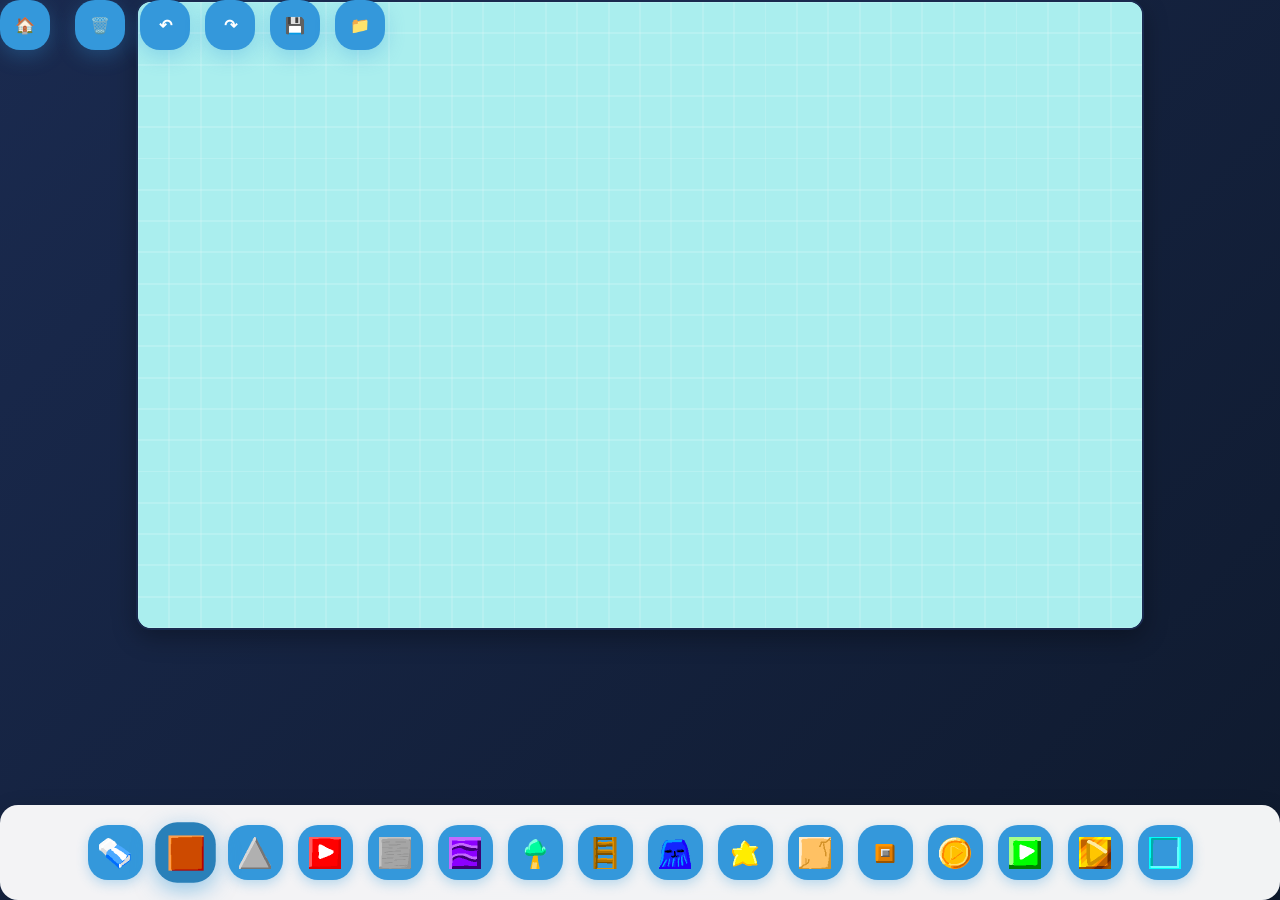
==== commit aefee088: "Add files via upload" ====
--- a/editor.html
+++ b/editor.html
@@ -643,6 +643,8 @@
       const my = e.clientY - rect.top + camera.y;
       const col = Math.floor(mx / TILE_SIZE);
       const row = Math.floor(my / TILE_SIZE);
+      
+      // 座標の範囲チェック（メインゲームと同じ）
       if (col >= 0 && col < cols && row >= 0 && row < rows) {
         // ドラッグ中の最初の1回だけ、またはクリック時に状態を保存
         if (!hasSavedState || e.type === "click") {
@@ -650,48 +652,8 @@
           hasSavedState = true;
         }
         
-        if (selectedTile === 10) {
-          for (let r = 0; r < rows; r++) {
-            for (let c = 0; c < cols; c++) {
-              if (map[r][c] === 10) map[r][c] = 0;
-            }
-          }
-          map[row][col] = 10;
-        } else if (selectedTile === 19) { // ダミーブロック
-          // ダミーブロックは既存ブロックの上にのみ置ける
-          const existingTile = map[row][col];
-          if (existingTile !== 0 && existingTile !== 19) {
-            // 既存ブロックの上にダミーを重ねる（見た目は元のブロック、当たり判定なし）
-            map[row][col] = 19; // ダミーブロックとして記録
-            // 元のブロックの情報を保存（見た目用）
-            if (!window.dummyOverlays) window.dummyOverlays = {};
-            window.dummyOverlays[`${row},${col}`] = existingTile;
-          }
-        } else if (selectedTile === 14) { // rail3を設置
-          map[row][col] = 14;
-          // 連結判定して自動置換
-          updateRailTiles(row, col);
-          // 両隣も更新
-          if (col > 0) updateRailTiles(row, col - 1);
-          if (col < cols - 1) updateRailTiles(row, col + 1);
-        } else if (selectedTile === 2) { // 土
-          // dirtを置いた時、上に何もなければground、そうでなければdirt
-          if (row === 0 || map[row-1][col] === 0) {
-            map[row][col] = 1;
-          } else {
-            map[row][col] = 2;
-          }
-          // すべてのgroundについて、上に何かあればdirtに変換
-          for (let r = 0; r < rows; r++) {
-            for (let c = 0; c < cols; c++) {
-              if (map[r][c] === 1 && r > 0 && map[r-1][c] !== 0) {
-                map[r][c] = 2;
-              }
-            }
-          }
-        } else {
-          map[row][col] = selectedTile;
-        }
+        // タイル配置処理（メインゲームの座標計算と統一）
+        placeTileAtPosition(row, col);
       }
     }
 
@@ -707,6 +669,7 @@
         return;
       }
       
+      // 座標の範囲チェック（メインゲームと同じ）
       if (col >= 0 && col < cols && row >= 0 && row < rows) {
         // 最後に配置したタイルの位置を記録
         lastPlacedTile = { row, col };
@@ -717,48 +680,55 @@
           hasSavedState = true;
         }
         
-        if (selectedTile === 10) {
-          for (let r = 0; r < rows; r++) {
-            for (let c = 0; c < cols; c++) {
-              if (map[r][c] === 10) map[r][c] = 0;
+        // タイル配置処理（メインゲームの座標計算と統一）
+        placeTileAtPosition(row, col);
+      }
+    }
+
+    // 統一されたタイル配置処理
+    function placeTileAtPosition(row, col) {
+      if (selectedTile === 10) {
+        // スポーン地点は1つだけ
+        for (let r = 0; r < rows; r++) {
+          for (let c = 0; c < cols; c++) {
+            if (map[r][c] === 10) map[r][c] = 0;
+          }
+        }
+        map[row][col] = 10;
+      } else if (selectedTile === 19) { // ダミーブロック
+        // ダミーブロックは既存ブロックの上にのみ置ける
+        const existingTile = map[row][col];
+        if (existingTile !== 0 && existingTile !== 19) {
+          // 既存ブロックの上にダミーを重ねる（見た目は元のブロック、当たり判定なし）
+          map[row][col] = 19; // ダミーブロックとして記録
+          // 元のブロックの情報を保存（見た目用）
+          if (!window.dummyOverlays) window.dummyOverlays = {};
+          window.dummyOverlays[`${row},${col}`] = existingTile;
+        }
+      } else if (selectedTile === 14) { // rail3を設置
+        map[row][col] = 14;
+        // 連結判定して自動置換
+        updateRailTiles(row, col);
+        // 両隣も更新
+        if (col > 0) updateRailTiles(row, col - 1);
+        if (col < cols - 1) updateRailTiles(row, col + 1);
+      } else if (selectedTile === 2) { // 土
+        // dirtを置いた時、上に何もなければground、そうでなければdirt
+        if (row === 0 || map[row-1][col] === 0) {
+          map[row][col] = 1;
+        } else {
+          map[row][col] = 2;
+        }
+        // すべてのgroundについて、上に何かあればdirtに変換
+        for (let r = 0; r < rows; r++) {
+          for (let c = 0; c < cols; c++) {
+            if (map[r][c] === 1 && r > 0 && map[r-1][c] !== 0) {
+              map[r][c] = 2;
             }
           }
-          map[row][col] = 10;
-        } else if (selectedTile === 19) { // ダミーブロック
-          // ダミーブロックは既存ブロックの上にのみ置ける
-          const existingTile = map[row][col];
-          if (existingTile !== 0 && existingTile !== 19) {
-            // 既存ブロックの上にダミーを重ねる（見た目は元のブロック、当たり判定なし）
-            map[row][col] = 19; // ダミーブロックとして記録
-            // 元のブロックの情報を保存（見た目用）
-            if (!window.dummyOverlays) window.dummyOverlays = {};
-            window.dummyOverlays[`${row},${col}`] = existingTile;
-          }
-        } else if (selectedTile === 14) { // rail3を設置
-          map[row][col] = 14;
-          // 連結判定して自動置換
-          updateRailTiles(row, col);
-          // 両隣も更新
-          if (col > 0) updateRailTiles(row, col - 1);
-          if (col < cols - 1) updateRailTiles(row, col + 1);
-        } else if (selectedTile === 2) { // 土
-          // dirtを置いた時、上に何もなければground、そうでなければdirt
-          if (row === 0 || map[row-1][col] === 0) {
-            map[row][col] = 1;
-          } else {
-            map[row][col] = 2;
-          }
-          // すべてのgroundについて、上に何かあればdirtに変換
-          for (let r = 0; r < rows; r++) {
-            for (let c = 0; c < cols; c++) {
-              if (map[r][c] === 1 && r > 0 && map[r-1][c] !== 0) {
-                map[r][c] = 2;
-              }
-            }
-          }
-        } else {
-          map[row][col] = selectedTile;
-        }
+        }
+      } else {
+        map[row][col] = selectedTile;
       }
     }
 
